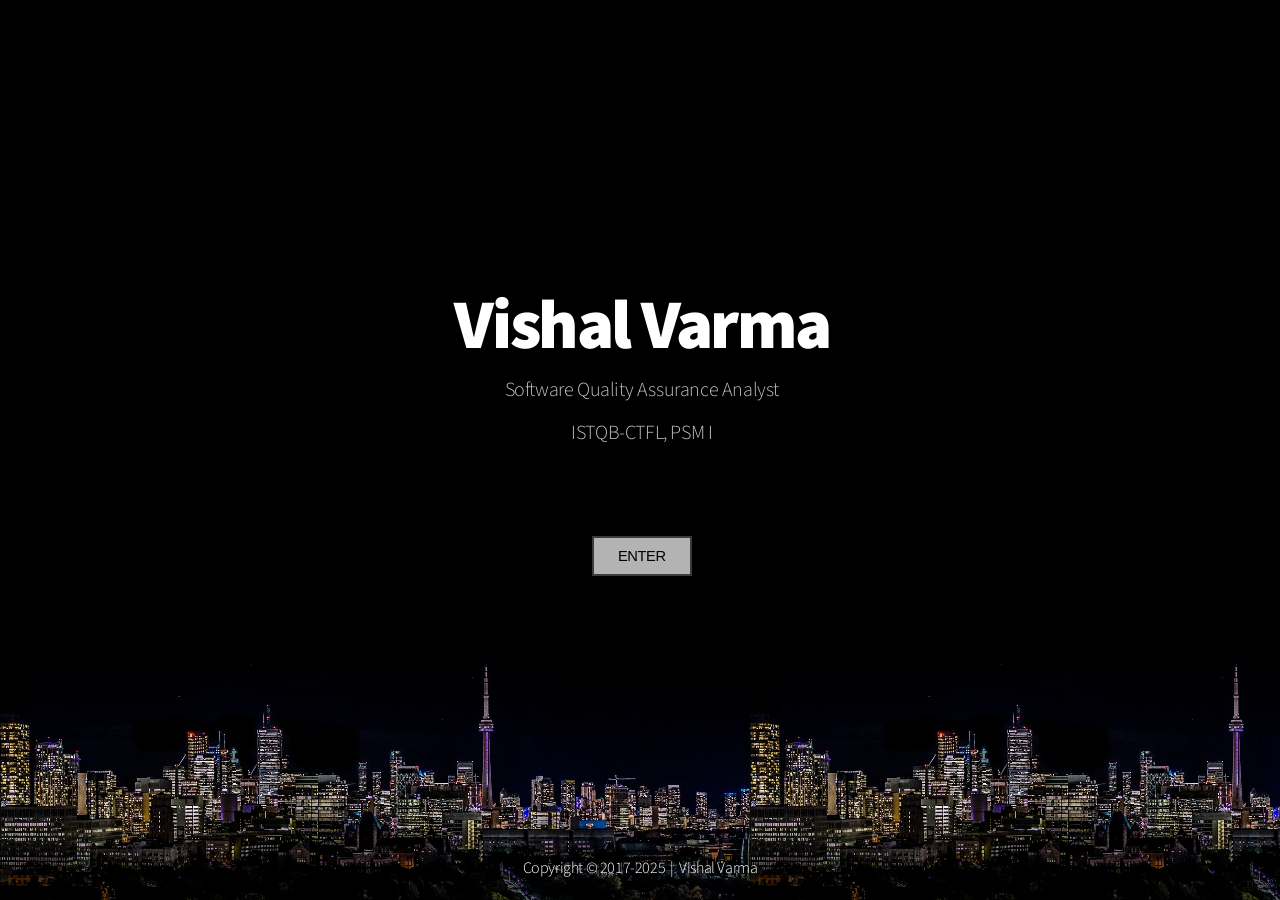
==== index.html @ 4e6e7411 "Add files via upload" ====
<!doctype html>
<html lang="en">
<head>
<meta charset="utf-8" />
<meta name="viewport" content="width=device-width, initial-scale=1" />
<link rel="shortcut icon" type="image/x-icon" href="/favicon.ico">
		<title>Vishal Varma :: Quality Matters</title>
		<!--[if lte IE 8]><script src="assets_index/js/ie/html5shiv.js"></script><![endif]-->
		<link rel="stylesheet" href="assets_index/css/main.css" />
        <!--[if lte IE 8]><link rel="stylesheet" href="assets_index/css/ie8.css" /><![endif]-->
		<!--[if lte IE 9]><link rel="stylesheet" href="assets_index/css/ie9.css" /><![endif]-->
    <style></style>
</head>
        
    <body class="loading">
		<div id="wrapper">
			 <div id="bg"></div>
			 <div id="overlay"></div>
			<div id="main">
				<!-- Header -->
					<header id="header">
						<h1>Vishal Varma</h1>
						<p>Software Quality Assurance Analyst</p>
                        <p>ISTQB-CTFL, PSM I</p>
                        <br><br><br>
                        <a href="/home.html" class="button button5">ENTER</a>   <!--  -->
					</header>

				<!-- Footer -->
					<footer id="footer">
						<div>Copyright &copy; 2017-2025&nbsp; | &nbsp;Vishal Varma <!-- | <a href="mailto:email id here" style="color: white">Contact</a> -->
  						</div>
					</footer>
			</div>
		</div>
		<!--[if lte IE 8]><script src="assets_index/js/ie/respond.min.js"></script><![endif]-->
		<script>
			window.onload = function() { document.body.className = ''; }
			window.ontouchmove = function() { return false; }
			window.onorientationchange = function() { document.body.scrollTop = 0; }
		</script>
	</body>
</html>
---- assets_index/css/main.css ----
@import url("https://fonts.googleapis.com/css?family=Source+Sans+Pro:300,900");
@import url("font-awesome.min.css");

/*
	Aerial by HTML5 UP
	html5up.net | @ajlkn
	Free for personal and commercial use under the CCA 3.0 license (html5up.net/license)
*/

/* Reset */

	html, body, div, span, applet, object, iframe, h1, h2, h3, h4, h5, h6, p, blockquote, pre, a, abbr, acronym, address, big, cite, code, del, dfn, em, img, ins, kbd, q, s, samp, small, strike, strong, sub, sup, tt, var, b, u, i, center, dl, dt, dd, ol, ul, li, fieldset, form, label, legend, table, caption, tbody, tfoot, thead, tr, th, td, article, aside, canvas, details, embed, figure, figcaption, footer, header, hgroup, menu, nav, output, ruby, section, summary, time, mark, audio, video {
		margin: 0;
		padding: 0;
		border: 0;
		font-size: 100%;
		font: inherit;
		vertical-align: baseline;
	}

	article, aside, details, figcaption, figure, footer, header, hgroup, menu, nav, section {
		display: block;
	}

	body {
		line-height: 1;
	}

	ol, ul {
		list-style: none;
	}

	blockquote, q {
		quotes: none;
	}

	blockquote:before, blockquote:after, q:before, q:after {
		content: '';
		content: none;
	}

	table {
		border-collapse: collapse;
		border-spacing: 0;
	}

	body {
		-webkit-text-size-adjust: none;
	}

/* Box Model */

	*, *:before, *:after {
		-moz-box-sizing: border-box;
		-webkit-box-sizing: border-box;
		box-sizing: border-box;
	}

/* Basic */

	body, input, select, textarea {
		color: #fff;
		font-family: 'Source Sans Pro', sans-serif;
		font-size: 15pt;
		font-weight: 300 !important;
		letter-spacing: -0.025em;
		line-height: 1.75em;
	}

	body {
		background: #fff;
		overflow: hidden;
	}

		body.loading * {
			-moz-animation: none !important;
			-webkit-animation: none !important;
			-ms-animation: none !important;
			animation: none !important;
		}

	a {
		-moz-transition: border-color 0.2s ease-in-out;
		-webkit-transition: border-color 0.2s ease-in-out;
		-ms-transition: border-color 0.2s ease-in-out;
		transition: border-color 0.2s ease-in-out;
		border-bottom: dotted 1px;
		color: inherit;
		outline: 0;
		text-decoration: none;
	}

		a:hover {
			border-color: transparent;
		}

/* Button */

.button {
    background-color: white; 
    opacity: 0.7;
    border: none;
    color: white;
    padding: 4px 24px;
    text-align: center;
    text-decoration: none;
    display: inline-block;
    font-size: 11pt;
    font-family: sans-serif;
    -webkit-transition-duration: 0.4s; /* Safari */
    transition-duration: 0.4s;
    cursor: pointer;
}

.button5 {
    background-color: white;
    color: black;
    border: 2px solid #555555;
}

.button5:hover {
    background-color: #555555;
    color: white;
}


/* Icon */

	.icon {
		text-decoration: none;
		position: relative;
	}

		.icon:before {
			-moz-osx-font-smoothing: grayscale;
			-webkit-font-smoothing: antialiased;
			font-family: FontAwesome;
			font-style: normal;
			font-weight: normal;
			text-transform: none !important;
		}

		.icon > .label {
			display: none;
		}

/* Wrapper */

	@-moz-keyframes wrapper {
		0% {
			opacity: 0;
		}

		100% {
			opacity: 1;
		}
	}

	@-webkit-keyframes wrapper {
		0% {
			opacity: 0;
		}

		100% {
			opacity: 1;
		}
	}

	@-ms-keyframes wrapper {
		0% {
			opacity: 0;
		}

		100% {
			opacity: 1;
		}
	}

	@keyframes wrapper {
		0% {
			opacity: 0;
		}

		100% {
			opacity: 1;
		}
	}

	#wrapper {
		-moz-animation: wrapper 3s forwards;
		-webkit-animation: wrapper 3s forwards;
		-ms-animation: wrapper 3s forwards;
		animation: wrapper 3s forwards;
		height: 100%;
		left: 0;
		opacity: 0;
		position: fixed;
		top: 0;
		width: 100%;
	}

/* BG */

	#bg {
		-moz-animation: bg 60s linear infinite;
		-webkit-animation: bg 60s linear infinite;
		-ms-animation: bg 60s linear infinite;
		animation: bg 60s linear infinite;
		-moz-backface-visibility: hidden;
		-webkit-backface-visibility: hidden;
		-ms-backface-visibility: hidden;
		backface-visibility: hidden;
		-moz-transform: translate3d(0,0,0);
		-webkit-transform: translate3d(0,0,0);
		-ms-transform: translate3d(0,0,0);
		transform: translate3d(0,0,0);
	/* Set your background with this */

    /*  background: #348cb2 url("images/bg.jpg") bottom left;  */
        background: black url("images/bg.jpg") bottom left;
		background-repeat: repeat-x;
		height: 100%;
		left: 0;
		opacity: 1;
		position: fixed;
		top: 0;
	}

	@-moz-keyframes bg {
		0% {
			-moz-transform: translate3d(0,0,0);
			-webkit-transform: translate3d(0,0,0);
			-ms-transform: translate3d(0,0,0);
			transform: translate3d(0,0,0);
		}

		100% {
			-moz-transform: translate3d(-2250px,0,0);
			-webkit-transform: translate3d(-2250px,0,0);
			-ms-transform: translate3d(-2250px,0,0);
			transform: translate3d(-2250px,0,0);
		}
	}

	@-webkit-keyframes bg {
		0% {
			-moz-transform: translate3d(0,0,0);
			-webkit-transform: translate3d(0,0,0);
			-ms-transform: translate3d(0,0,0);
			transform: translate3d(0,0,0);
		}

		100% {
			-moz-transform: translate3d(-2250px,0,0);
			-webkit-transform: translate3d(-2250px,0,0);
			-ms-transform: translate3d(-2250px,0,0);
			transform: translate3d(-2250px,0,0);
		}
	}

	@-ms-keyframes bg {
		0% {
			-moz-transform: translate3d(0,0,0);
			-webkit-transform: translate3d(0,0,0);
			-ms-transform: translate3d(0,0,0);
			transform: translate3d(0,0,0);
		}

		100% {
			-moz-transform: translate3d(-2250px,0,0);
			-webkit-transform: translate3d(-2250px,0,0);
			-ms-transform: translate3d(-2250px,0,0);
			transform: translate3d(-2250px,0,0);
		}
	}

	@keyframes bg {
		0% {
			-moz-transform: translate3d(0,0,0);
			-webkit-transform: translate3d(0,0,0);
			-ms-transform: translate3d(0,0,0);
			transform: translate3d(0,0,0);
		}

		100% {
			-moz-transform: translate3d(-2250px,0,0);
			-webkit-transform: translate3d(-2250px,0,0);
			-ms-transform: translate3d(-2250px,0,0);
			transform: translate3d(-2250px,0,0);
		}
	}

	#bg {
		background-size: 2250px auto;
		width: 6750px;
	}

/* Overlay */

	@-moz-keyframes overlay {
		0% {
			opacity: 0;
		}

		100% {
			opacity: 1;
		}
	}

	@-webkit-keyframes overlay {
		0% {
			opacity: 0;
		}

		100% {
			opacity: 1;
		}
	}

	@-ms-keyframes overlay {
		0% {
			opacity: 0;
		}

		100% {
			opacity: 1;
		}
	}

	@keyframes overlay {
		0% {
			opacity: 0;
		}

		100% {
			opacity: 1;
		}
	}

	#overlay {
		-moz-animation: overlay 1.5s 1.5s forwards;
		-webkit-animation: overlay 1.5s 1.5s forwards;
		-ms-animation: overlay 1.5s 1.5s forwards;
		animation: overlay 1.5s 1.5s forwards;
		background-attachment: fixed, fixed;
		background-image: url("images/overlay-pattern.png"), url("images/overlay.svg");
		background-position: top left, center center;
		background-repeat: repeat, no-repeat;
		background-size: auto, cover;
		height: 100%;
		left: 0;
		opacity: 0;
		position: fixed;
		top: 0;
		width: 100%;
	}

/* Main */

	#main {
		height: 100%;
		left: 0;
		position: fixed;
		text-align: center;
		top: 0;
		width: 100%;
	}

		#main:before {
			content: '';
			display: inline-block;
			height: 100%;
			margin-right: 0;
			vertical-align: middle;
			width: 1px;
		}

/* Header */

	@-moz-keyframes header {
		0% {
			-moz-transform: translate3d(0,1em,0);
			-webkit-transform: translate3d(0,1em,0);
			-ms-transform: translate3d(0,1em,0);
			transform: translate3d(0,1em,0);
			opacity: 0;
		}

		100% {
			-moz-transform: translate3d(0,0,0);
			-webkit-transform: translate3d(0,0,0);
			-ms-transform: translate3d(0,0,0);
			transform: translate3d(0,0,0);
			opacity: 1;
		}
	}

	@-webkit-keyframes header {
		0% {
			-moz-transform: translate3d(0,1em,0);
			-webkit-transform: translate3d(0,1em,0);
			-ms-transform: translate3d(0,1em,0);
			transform: translate3d(0,1em,0);
			opacity: 0;
		}

		100% {
			-moz-transform: translate3d(0,0,0);
			-webkit-transform: translate3d(0,0,0);
			-ms-transform: translate3d(0,0,0);
			transform: translate3d(0,0,0);
			opacity: 1;
		}
	}

	@-ms-keyframes header {
		0% {
			-moz-transform: translate3d(0,1em,0);
			-webkit-transform: translate3d(0,1em,0);
			-ms-transform: translate3d(0,1em,0);
			transform: translate3d(0,1em,0);
			opacity: 0;
		}

		100% {
			-moz-transform: translate3d(0,0,0);
			-webkit-transform: translate3d(0,0,0);
			-ms-transform: translate3d(0,0,0);
			transform: translate3d(0,0,0);
			opacity: 1;
		}
	}

	@keyframes header {
		0% {
			-moz-transform: translate3d(0,1em,0);
			-webkit-transform: translate3d(0,1em,0);
			-ms-transform: translate3d(0,1em,0);
			transform: translate3d(0,1em,0);
			opacity: 0;
		}

		100% {
			-moz-transform: translate3d(0,0,0);
			-webkit-transform: translate3d(0,0,0);
			-ms-transform: translate3d(0,0,0);
			transform: translate3d(0,0,0);
			opacity: 1;
		}
	}

	@-moz-keyframes nav-icons {
		0% {
			-moz-transform: translate3d(0,1em,0);
			-webkit-transform: translate3d(0,1em,0);
			-ms-transform: translate3d(0,1em,0);
			transform: translate3d(0,1em,0);
			opacity: 0;
		}

		100% {
			-moz-transform: translate3d(0,0,0);
			-webkit-transform: translate3d(0,0,0);
			-ms-transform: translate3d(0,0,0);
			transform: translate3d(0,0,0);
			opacity: 1;
		}
	}

	@-webkit-keyframes nav-icons {
		0% {
			-moz-transform: translate3d(0,1em,0);
			-webkit-transform: translate3d(0,1em,0);
			-ms-transform: translate3d(0,1em,0);
			transform: translate3d(0,1em,0);
			opacity: 0;
		}

		100% {
			-moz-transform: translate3d(0,0,0);
			-webkit-transform: translate3d(0,0,0);
			-ms-transform: translate3d(0,0,0);
			transform: translate3d(0,0,0);
			opacity: 1;
		}
	}

	@-ms-keyframes nav-icons {
		0% {
			-moz-transform: translate3d(0,1em,0);
			-webkit-transform: translate3d(0,1em,0);
			-ms-transform: translate3d(0,1em,0);
			transform: translate3d(0,1em,0);
			opacity: 0;
		}

		100% {
			-moz-transform: translate3d(0,0,0);
			-webkit-transform: translate3d(0,0,0);
			-ms-transform: translate3d(0,0,0);
			transform: translate3d(0,0,0);
			opacity: 1;
		}
	}

	@keyframes nav-icons {
		0% {
			-moz-transform: translate3d(0,1em,0);
			-webkit-transform: translate3d(0,1em,0);
			-ms-transform: translate3d(0,1em,0);
			transform: translate3d(0,1em,0);
			opacity: 0;
		}

		100% {
			-moz-transform: translate3d(0,0,0);
			-webkit-transform: translate3d(0,0,0);
			-ms-transform: translate3d(0,0,0);
			transform: translate3d(0,0,0);
			opacity: 1;
		}
	}

	#header {
		-moz-animation: header 1s 2.25s forwards;
		-webkit-animation: header 1s 2.25s forwards;
		-ms-animation: header 1s 2.25s forwards;
		animation: header 1s 2.25s forwards;
		-moz-backface-visibility: hidden;
		-webkit-backface-visibility: hidden;
		-ms-backface-visibility: hidden;
		backface-visibility: hidden;
		-moz-transform: translate3d(0,0,0);
		-webkit-transform: translate3d(0,0,0);
		-ms-transform: translate3d(0,0,0);
		transform: translate3d(0,0,0);
		cursor: default;
		display: inline-block;
		opacity: 0;
		position: relative;
		text-align: center;
		top: -1em;
		vertical-align: middle;
		width: 90%;
	}

		#header h1 {
			font-size: 4.35em;
			font-weight: 900;
			letter-spacing: -0.035em;
			line-height: 1em;
		}

		#header p {
			font-size: 1.25em;
			margin: 0.75em 0 0.25em 0;
			opacity: 0.75;
		}

		#header nav {
			margin: 1.5em 0 0 0;
		}

			#header nav li {
				-moz-animation: nav-icons 0.5s ease-in-out forwards;
				-webkit-animation: nav-icons 0.5s ease-in-out forwards;
				-ms-animation: nav-icons 0.5s ease-in-out forwards;
				animation: nav-icons 0.5s ease-in-out forwards;
				-moz-backface-visibility: hidden;
				-webkit-backface-visibility: hidden;
				-ms-backface-visibility: hidden;
				backface-visibility: hidden;
				-moz-transform: translate3d(0,0,0);
				-webkit-transform: translate3d(0,0,0);
				-ms-transform: translate3d(0,0,0);
				transform: translate3d(0,0,0);
				display: inline-block;
				height: 5.35em;
				line-height: 5.885em;
				opacity: 0;
				position: relative;
				top: 0;
				width: 5.35em;
			}

				#header nav li:nth-child(1) {
					-moz-animation-delay: 2.5s;
					-webkit-animation-delay: 2.5s;
					-ms-animation-delay: 2.5s;
					animation-delay: 2.5s;
				}

				#header nav li:nth-child(2) {
					-moz-animation-delay: 2.75s;
					-webkit-animation-delay: 2.75s;
					-ms-animation-delay: 2.75s;
					animation-delay: 2.75s;
				}

				#header nav li:nth-child(3) {
					-moz-animation-delay: 3s;
					-webkit-animation-delay: 3s;
					-ms-animation-delay: 3s;
					animation-delay: 3s;
				}

				#header nav li:nth-child(4) {
					-moz-animation-delay: 3.25s;
					-webkit-animation-delay: 3.25s;
					-ms-animation-delay: 3.25s;
					animation-delay: 3.25s;
				}

				#header nav li:nth-child(5) {
					-moz-animation-delay: 3.5s;
					-webkit-animation-delay: 3.5s;
					-ms-animation-delay: 3.5s;
					animation-delay: 3.5s;
				}

				#header nav li:nth-child(6) {
					-moz-animation-delay: 3.75s;
					-webkit-animation-delay: 3.75s;
					-ms-animation-delay: 3.75s;
					animation-delay: 3.75s;
				}

				#header nav li:nth-child(7) {
					-moz-animation-delay: 4s;
					-webkit-animation-delay: 4s;
					-ms-animation-delay: 4s;
					animation-delay: 4s;
				}

				#header nav li:nth-child(8) {
					-moz-animation-delay: 4.25s;
					-webkit-animation-delay: 4.25s;
					-ms-animation-delay: 4.25s;
					animation-delay: 4.25s;
				}

				#header nav li:nth-child(9) {
					-moz-animation-delay: 4.5s;
					-webkit-animation-delay: 4.5s;
					-ms-animation-delay: 4.5s;
					animation-delay: 4.5s;
				}

				#header nav li:nth-child(10) {
					-moz-animation-delay: 4.75s;
					-webkit-animation-delay: 4.75s;
					-ms-animation-delay: 4.75s;
					animation-delay: 4.75s;
				}

			#header nav a {
				-webkit-tap-highlight-color: transparent;
				-webkit-touch-callout: none;
				border: 0;
				display: inline-block;
			}

				#header nav a:before {
					-moz-transition: all 0.2s ease-in-out;
					-webkit-transition: all 0.2s ease-in-out;
					-ms-transition: all 0.2s ease-in-out;
					transition: all 0.2s ease-in-out;
					border-radius: 100%;
					border: solid 1px #fff;
					display: block;
					font-size: 1.75em;
					height: 2.5em;
					line-height: 2.5em;
					position: relative;
					text-align: center;
					top: 0;
					width: 2.5em;
				}

				#header nav a:hover {
					font-size: 1.1em;
				}

					#header nav a:hover:before {
						background-color: rgba(255, 255, 255, 0.175);
						color: #fff;
					}

				#header nav a:active {
					font-size: 0.95em;
					background: none;
				}

					#header nav a:active:before {
						background-color: rgba(255, 255, 255, 0.35);
						color: #fff;
					}

				#header nav a span {
					display: none;
				}

/* Footer */

	#footer {
		background-image: -moz-linear-gradient(top, rgba(0,0,0,0), rgba(0,0,0,0.5) 75%);
		background-image: -webkit-linear-gradient(top, rgba(0,0,0,0), rgba(0,0,0,0.5) 75%);
		background-image: -ms-linear-gradient(top, rgba(0,0,0,0), rgba(0,0,0,0.5) 75%);
		background-image: linear-gradient(top, rgba(0,0,0,0), rgba(0,0,0,0.5) 75%);
		bottom: 0;
		cursor: default;
		height: 6em;
		left: 0;
		line-height: 8em;
		position: absolute;
		text-align: center;
		width: 100%;
	}

/* Wide */

	@media screen and (max-width: 1680px) {

		/* Basic */

			body, input, select, textarea {
				font-size: 13pt;
			}

		/* BG */

			@-moz-keyframes bg {
				0% {
					-moz-transform: translate3d(0,0,0);
					-webkit-transform: translate3d(0,0,0);
					-ms-transform: translate3d(0,0,0);
					transform: translate3d(0,0,0);
				}

				100% {
					-moz-transform: translate3d(-1500px,0,0);
					-webkit-transform: translate3d(-1500px,0,0);
					-ms-transform: translate3d(-1500px,0,0);
					transform: translate3d(-1500px,0,0);
				}

	}

		@-webkit-keyframes bg {
			0% {
				-moz-transform: translate3d(0,0,0);
				-webkit-transform: translate3d(0,0,0);
				-ms-transform: translate3d(0,0,0);
				transform: translate3d(0,0,0);
			}

			100% {
				-moz-transform: translate3d(-1500px,0,0);
				-webkit-transform: translate3d(-1500px,0,0);
				-ms-transform: translate3d(-1500px,0,0);
				transform: translate3d(-1500px,0,0);
			}
			}

		@-ms-keyframes bg {
			0% {
				-moz-transform: translate3d(0,0,0);
				-webkit-transform: translate3d(0,0,0);
				-ms-transform: translate3d(0,0,0);
				transform: translate3d(0,0,0);
			}

			100% {
				-moz-transform: translate3d(-1500px,0,0);
				-webkit-transform: translate3d(-1500px,0,0);
				-ms-transform: translate3d(-1500px,0,0);
				transform: translate3d(-1500px,0,0);
			}
		}

		@keyframes bg {
			0% {
				-moz-transform: translate3d(0,0,0);
				-webkit-transform: translate3d(0,0,0);
				-ms-transform: translate3d(0,0,0);
				transform: translate3d(0,0,0);
			}

			100% {
				-moz-transform: translate3d(-1500px,0,0);
				-webkit-transform: translate3d(-1500px,0,0);
				-ms-transform: translate3d(-1500px,0,0);
				transform: translate3d(-1500px,0,0);
			}
		}

		#bg {
			background-size: 1500px auto;
			width: 4500px;
		} }

/* Normal */

	@media screen and (max-width: 1280px) {

		/* Basic */

			body, input, select, textarea {
				font-size: 12pt;
			}

		/* BG */

			@-moz-keyframes bg {
				0% {
					-moz-transform: translate3d(0,0,0);
					-webkit-transform: translate3d(0,0,0);
					-ms-transform: translate3d(0,0,0);
					transform: translate3d(0,0,0);
				}

				100% {
					-moz-transform: translate3d(-750px,0,0);
					-webkit-transform: translate3d(-750px,0,0);
					-ms-transform: translate3d(-750px,0,0);
					transform: translate3d(-750px,0,0);
				}

	}

		@-webkit-keyframes bg {
			0% {
				-moz-transform: translate3d(0,0,0);
				-webkit-transform: translate3d(0,0,0);
				-ms-transform: translate3d(0,0,0);
				transform: translate3d(0,0,0);
			}

			100% {
				-moz-transform: translate3d(-750px,0,0);
				-webkit-transform: translate3d(-750px,0,0);
				-ms-transform: translate3d(-750px,0,0);
				transform: translate3d(-750px,0,0);
			}
			}

		@-ms-keyframes bg {
			0% {
				-moz-transform: translate3d(0,0,0);
				-webkit-transform: translate3d(0,0,0);
				-ms-transform: translate3d(0,0,0);
				transform: translate3d(0,0,0);
			}

			100% {
				-moz-transform: translate3d(-750px,0,0);
				-webkit-transform: translate3d(-750px,0,0);
				-ms-transform: translate3d(-750px,0,0);
				transform: translate3d(-750px,0,0);
			}
		}

		@keyframes bg {
			0% {
				-moz-transform: translate3d(0,0,0);
				-webkit-transform: translate3d(0,0,0);
				-ms-transform: translate3d(0,0,0);
				transform: translate3d(0,0,0);
			}

			100% {
				-moz-transform: translate3d(-750px,0,0);
				-webkit-transform: translate3d(-750px,0,0);
				-ms-transform: translate3d(-750px,0,0);
				transform: translate3d(-750px,0,0);
			}
		}

		#bg {
			background-size: 750px auto;
			width: 2250px;
		} }

/* Mobile */

	@media screen and (max-width: 736px) {

		/* Basic */

			body {
				min-width: 320px;
			}

			body, input, select, textarea {
				font-size: 11pt;
			}

		/* BG */

			@-moz-keyframes bg {
				0% {
					-moz-transform: translate3d(0,0,0);
					-webkit-transform: translate3d(0,0,0);
					-ms-transform: translate3d(0,0,0);
					transform: translate3d(0,0,0);
				}

				100% {
					-moz-transform: translate3d(-300px,0,0);
					-webkit-transform: translate3d(-300px,0,0);
					-ms-transform: translate3d(-300px,0,0);
					transform: translate3d(-300px,0,0);
				}

	}

		@-webkit-keyframes bg {
			0% {
				-moz-transform: translate3d(0,0,0);
				-webkit-transform: translate3d(0,0,0);
				-ms-transform: translate3d(0,0,0);
				transform: translate3d(0,0,0);
			}

			100% {
				-moz-transform: translate3d(-300px,0,0);
				-webkit-transform: translate3d(-300px,0,0);
				-ms-transform: translate3d(-300px,0,0);
				transform: translate3d(-300px,0,0);
			}
			}

		@-ms-keyframes bg {
			0% {
				-moz-transform: translate3d(0,0,0);
				-webkit-transform: translate3d(0,0,0);
				-ms-transform: translate3d(0,0,0);
				transform: translate3d(0,0,0);
			}

			100% {
				-moz-transform: translate3d(-300px,0,0);
				-webkit-transform: translate3d(-300px,0,0);
				-ms-transform: translate3d(-300px,0,0);
				transform: translate3d(-300px,0,0);
			}
		}

		@keyframes bg {
			0% {
				-moz-transform: translate3d(0,0,0);
				-webkit-transform: translate3d(0,0,0);
				-ms-transform: translate3d(0,0,0);
				transform: translate3d(0,0,0);
			}

			100% {
				-moz-transform: translate3d(-300px,0,0);
				-webkit-transform: translate3d(-300px,0,0);
				-ms-transform: translate3d(-300px,0,0);
				transform: translate3d(-300px,0,0);
			}
		}

		#bg {
			background-size: 300px auto;
			width: 900px;
		}

	/* Header */

		#header h1 {
			font-size: 2.5em;
		}

		#header p {
			font-size: 1em;
		}

		#header nav {
			font-size: 1em;
		}

			#header nav a:hover {
				font-size: 1em;
			}

			#header nav a:active {
				font-size: 1em;
			} }

/* Mobile (Portrait) */

	@media screen and (max-width: 480px) {

		/* BG */

			@-moz-keyframes bg {
				0% {
					-moz-transform: translate3d(0,0,0);
					-webkit-transform: translate3d(0,0,0);
					-ms-transform: translate3d(0,0,0);
					transform: translate3d(0,0,0);
				}

				100% {
					-moz-transform: translate3d(-412.5px,0,0);
					-webkit-transform: translate3d(-412.5px,0,0);
					-ms-transform: translate3d(-412.5px,0,0);
					transform: translate3d(-412.5px,0,0);
				}

	}

		@-webkit-keyframes bg {
			0% {
				-moz-transform: translate3d(0,0,0);
				-webkit-transform: translate3d(0,0,0);
				-ms-transform: translate3d(0,0,0);
				transform: translate3d(0,0,0);
			}

			100% {
				-moz-transform: translate3d(-412.5px,0,0);
				-webkit-transform: translate3d(-412.5px,0,0);
				-ms-transform: translate3d(-412.5px,0,0);
				transform: translate3d(-412.5px,0,0);
			}
			}

		@-ms-keyframes bg {
			0% {
				-moz-transform: translate3d(0,0,0);
				-webkit-transform: translate3d(0,0,0);
				-ms-transform: translate3d(0,0,0);
				transform: translate3d(0,0,0);
			}

			100% {
				-moz-transform: translate3d(-412.5px,0,0);
				-webkit-transform: translate3d(-412.5px,0,0);
				-ms-transform: translate3d(-412.5px,0,0);
				transform: translate3d(-412.5px,0,0);
			}
		}

		@keyframes bg {
			0% {
				-moz-transform: translate3d(0,0,0);
				-webkit-transform: translate3d(0,0,0);
				-ms-transform: translate3d(0,0,0);
				transform: translate3d(0,0,0);
			}

			100% {
				-moz-transform: translate3d(-412.5px,0,0);
				-webkit-transform: translate3d(-412.5px,0,0);
				-ms-transform: translate3d(-412.5px,0,0);
				transform: translate3d(-412.5px,0,0);
			}
		}

		#bg {
			background-size: 412.5px auto;
			width: 1237.5px;
		}

	/* Header */

		#header nav {
			padding: 0 1em;
		} }
---- assets_index/css/ie8.css ----
/*
	Aerial by HTML5 UP
	html5up.net | @ajlkn
	Free for personal and commercial use under the CCA 3.0 license (html5up.net/license)
*/

/* Header */

	#header nav a {
		position: relative;
		border: solid 1px #fff;
		border-radius: 100%;
		-ms-behavior: url("assets/js/ie/PIE.htc");
	}

		#header nav a:before {
			border: 0;
		}

/* Footer */

	#footer {
		background-image: url("images/ie/footer.png");
		background-position: bottom left;
		background-repeat: repeat-x;
	}
---- assets_index/css/ie9.css ----
/*
	Aerial by HTML5 UP
	html5up.net | @ajlkn
	Free for personal and commercial use under the CCA 3.0 license (html5up.net/license)
*/

/* Wrapper */

	#wrapper {
		opacity: 1;
	}

/* Overlay */

	#overlay {
		opacity: 1;
	}

/* Header */

	#header {
		opacity: 1;
	}

		#header nav li {
			opacity: 1;
		}

/* Footer */

	#footer {
		background-image: url("images/ie/footer.svg");
	}
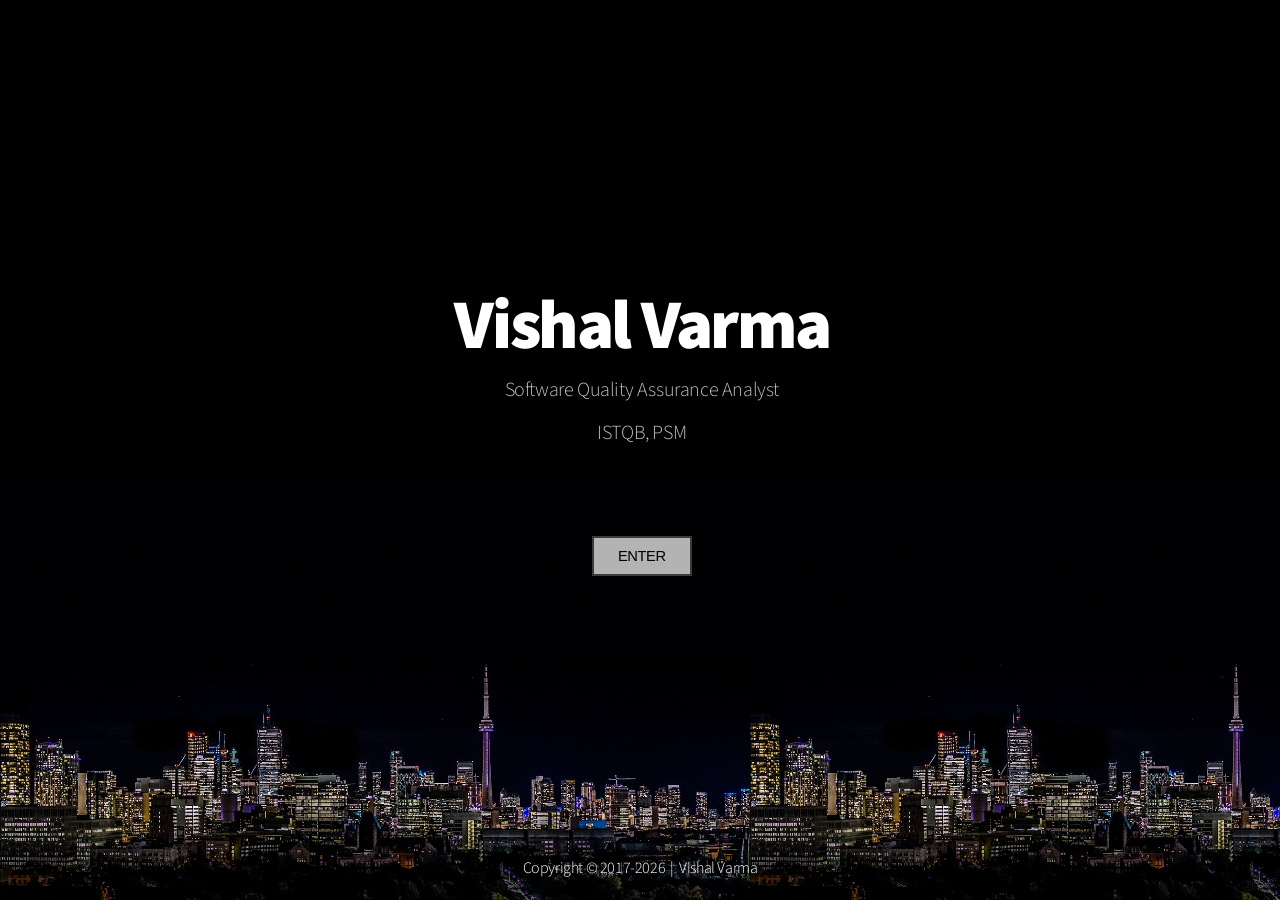
==== commit 48763431: "Update copyright year and ISTQB certifications Updated footer copyright year and modified ISTQB cert" ====
--- a/index.html
+++ b/index.html
@@ -21,14 +21,14 @@
 					<header id="header">
 						<h1>Vishal Varma</h1>
 						<p>Software Quality Assurance Analyst</p>
-                        <p>ISTQB-CTFL, PSM I</p>
+                        <p>ISTQB, PSM</p>
                         <br><br><br>
                         <a href="/home.html" class="button button5">ENTER</a>   <!--  -->
 					</header>
 
 				<!-- Footer -->
 					<footer id="footer">
-						<div>Copyright &copy; 2017-2025&nbsp; | &nbsp;Vishal Varma <!-- | <a href="mailto:email id here" style="color: white">Contact</a> -->
+						<div>Copyright &copy; 2017-2026&nbsp; | &nbsp;Vishal Varma <!-- | <a href="mailto:email id here" style="color: white">Contact</a> -->
   						</div>
 					</footer>
 			</div>
@@ -40,4 +40,4 @@
 			window.onorientationchange = function() { document.body.scrollTop = 0; }
 		</script>
 	</body>
-</html>+</html>
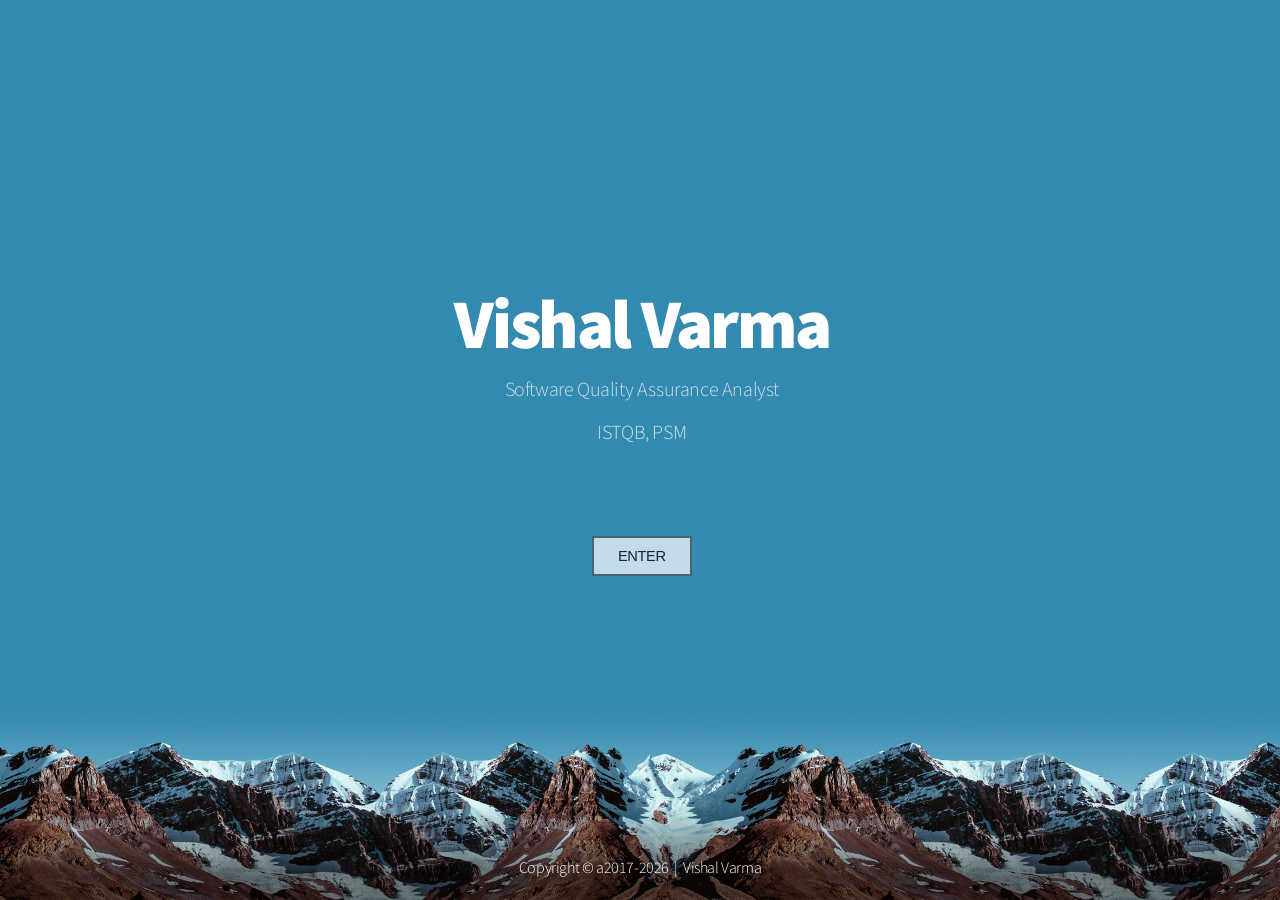
==== commit 43577954: "test 1" ====
--- a/index.html
+++ b/index.html
@@ -28,7 +28,7 @@
 
 				<!-- Footer -->
 					<footer id="footer">
-						<div>Copyright &copy; 2017-2026&nbsp; | &nbsp;Vishal Varma <!-- | <a href="mailto:email id here" style="color: white">Contact</a> -->
+						<div>Copyright &copy; a2017-2026&nbsp; | &nbsp;Vishal Varma <!-- | <a href="mailto:email id here" style="color: white">Contact</a> -->
   						</div>
 					</footer>
 			</div>
--- a/assets_index/css/main.css
+++ b/assets_index/css/main.css
@@ -216,8 +216,8 @@
 		transform: translate3d(0,0,0);
 	/* Set your background with this */
 
-    /*  background: #348cb2 url("images/bg.jpg") bottom left;  */
-        background: black url("images/bg.jpg") bottom left;
+	/*  background: black url("images/bg0.jpg") bottom left;      */
+        background: #348cb2 url("images/bg.jpg") bottom left;
 		background-repeat: repeat-x;
 		height: 100%;
 		left: 0;
@@ -1069,4 +1069,4 @@
 
 		#header nav {
 			padding: 0 1em;
-		} }+		} }
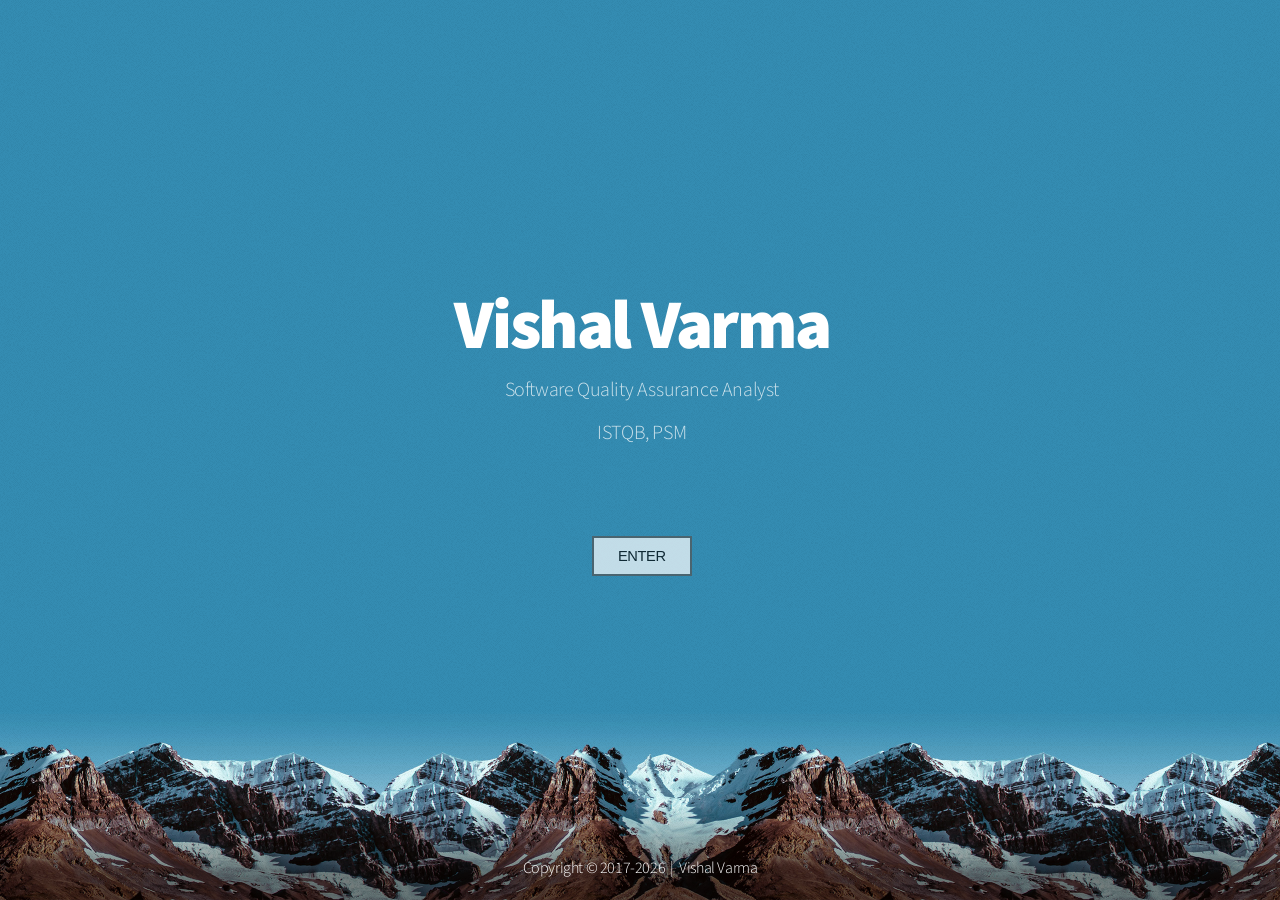
==== commit 6efa5c3d: "test 2" ====
--- a/index.html
+++ b/index.html
@@ -28,7 +28,7 @@
 
 				<!-- Footer -->
 					<footer id="footer">
-						<div>Copyright &copy; a2017-2026&nbsp; | &nbsp;Vishal Varma <!-- | <a href="mailto:email id here" style="color: white">Contact</a> -->
+						<div>Copyright &copy; 2017-2026&nbsp; | &nbsp;Vishal Varma <!-- | <a href="mailto:email id here" style="color: white">Contact</a> -->
   						</div>
 					</footer>
 			</div>
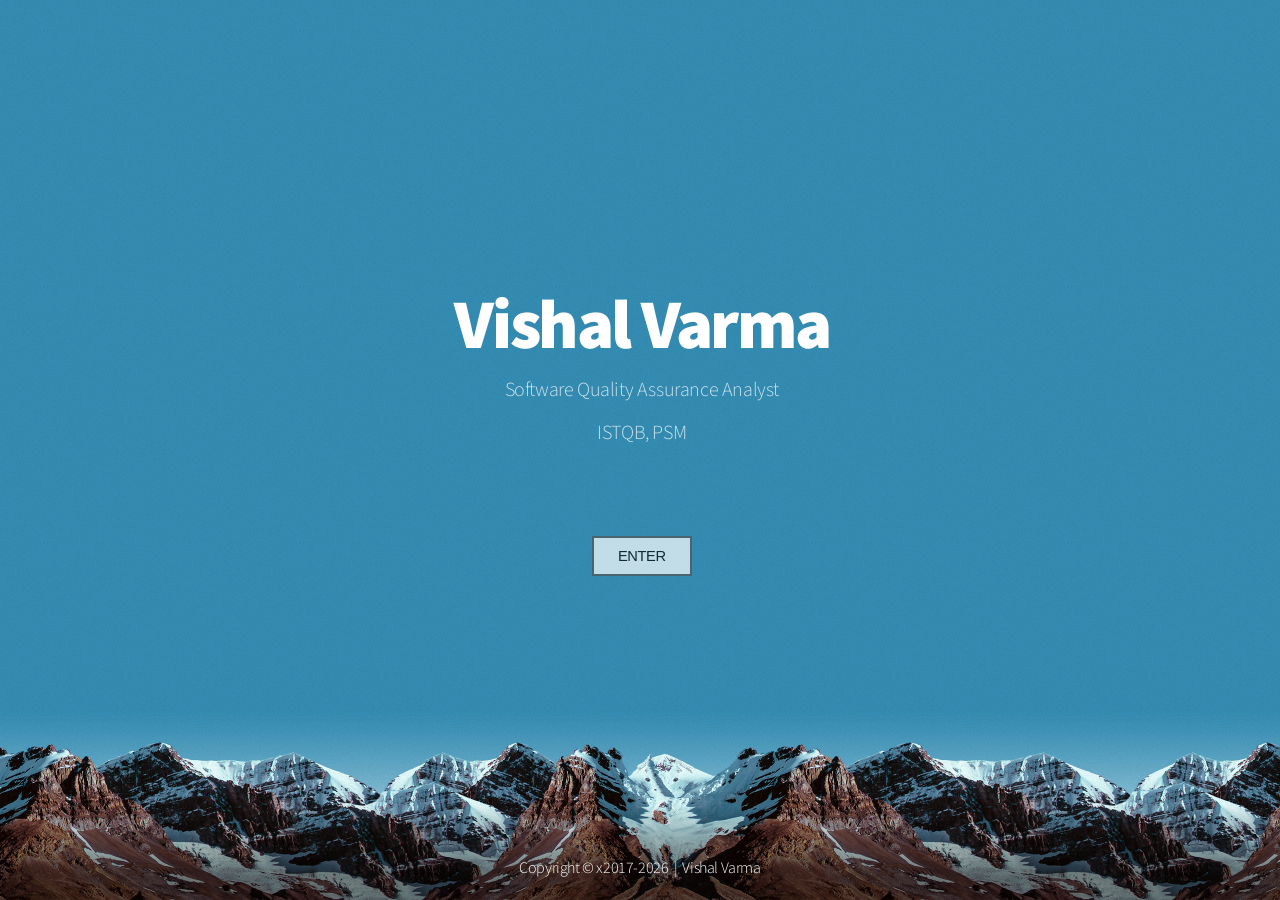
==== commit 52031899: "test 3" ====
--- a/index.html
+++ b/index.html
@@ -28,7 +28,7 @@
 
 				<!-- Footer -->
 					<footer id="footer">
-						<div>Copyright &copy; 2017-2026&nbsp; | &nbsp;Vishal Varma <!-- | <a href="mailto:email id here" style="color: white">Contact</a> -->
+						<div>Copyright &copy; x2017-2026&nbsp; | &nbsp;Vishal Varma <!-- | <a href="mailto:email id here" style="color: white">Contact</a> -->
   						</div>
 					</footer>
 			</div>
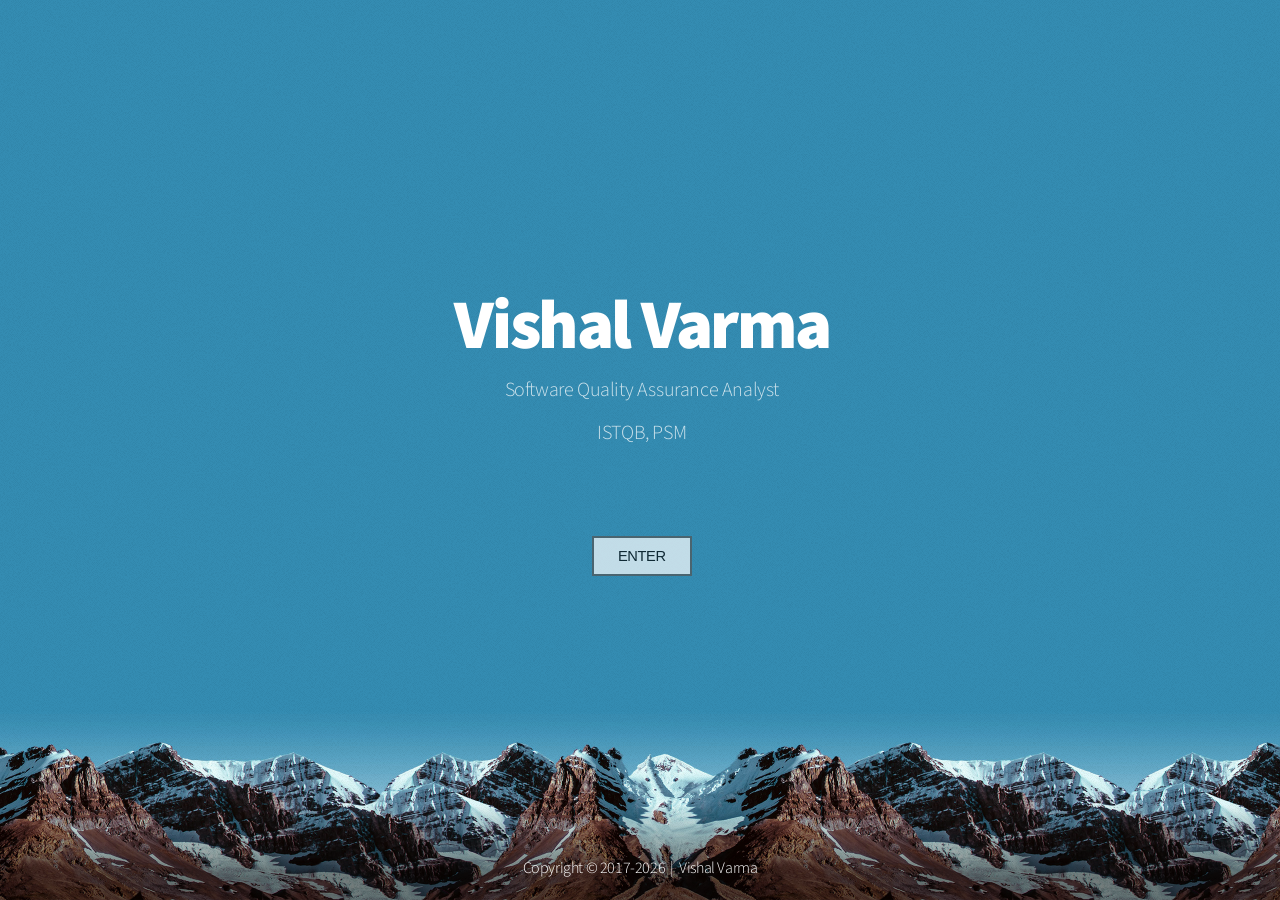
==== commit bf27b5b0: "final test 4" ====
--- a/index.html
+++ b/index.html
@@ -28,7 +28,7 @@
 
 				<!-- Footer -->
 					<footer id="footer">
-						<div>Copyright &copy; x2017-2026&nbsp; | &nbsp;Vishal Varma <!-- | <a href="mailto:email id here" style="color: white">Contact</a> -->
+						<div>Copyright &copy; 2017-2026&nbsp; | &nbsp;Vishal Varma <!-- | <a href="mailto:email id here" style="color: white">Contact</a> -->
   						</div>
 					</footer>
 			</div>
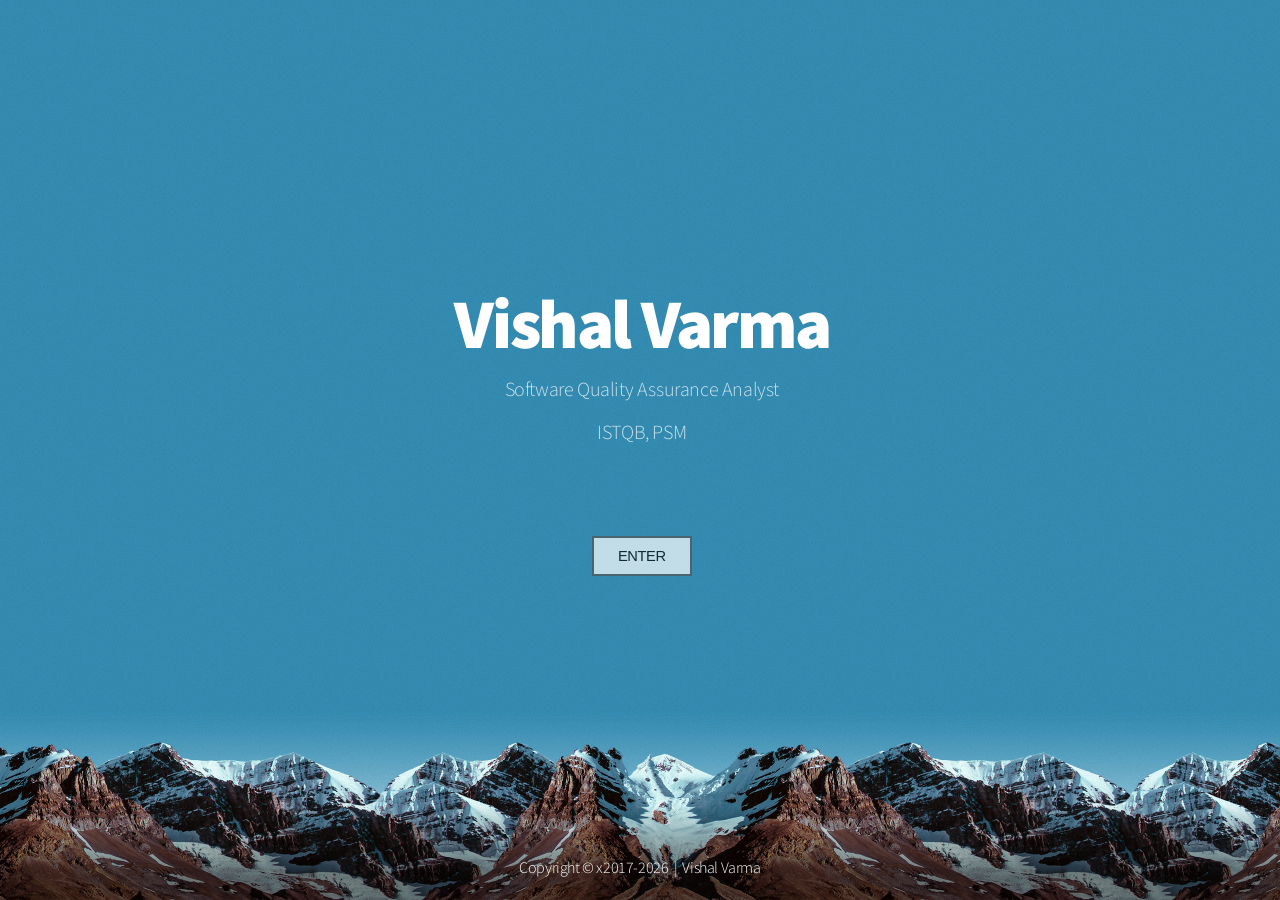
==== commit 6e0a2cd1: "test5" ====
--- a/index.html
+++ b/index.html
@@ -28,7 +28,7 @@
 
 				<!-- Footer -->
 					<footer id="footer">
-						<div>Copyright &copy; 2017-2026&nbsp; | &nbsp;Vishal Varma <!-- | <a href="mailto:email id here" style="color: white">Contact</a> -->
+						<div>Copyright &copy; x2017-2026&nbsp; | &nbsp;Vishal Varma <!-- | <a href="mailto:email id here" style="color: white">Contact</a> -->
   						</div>
 					</footer>
 			</div>
--- a/assets_index/css/main.css
+++ b/assets_index/css/main.css
@@ -214,10 +214,11 @@
 		-webkit-transform: translate3d(0,0,0);
 		-ms-transform: translate3d(0,0,0);
 		transform: translate3d(0,0,0);
+		
 	/* Set your background with this */
 
-	/*  background: black url("images/bg0.jpg") bottom left;      */
-        background: #348cb2 url("images/bg.jpg") bottom left;
+	  /* background: black url("images/bg_toronto.jpg") bottom left;   */   /* OR */
+        background: #348cb2 url("images/bg_mountains.jpg") bottom left;  
 		background-repeat: repeat-x;
 		height: 100%;
 		left: 0;
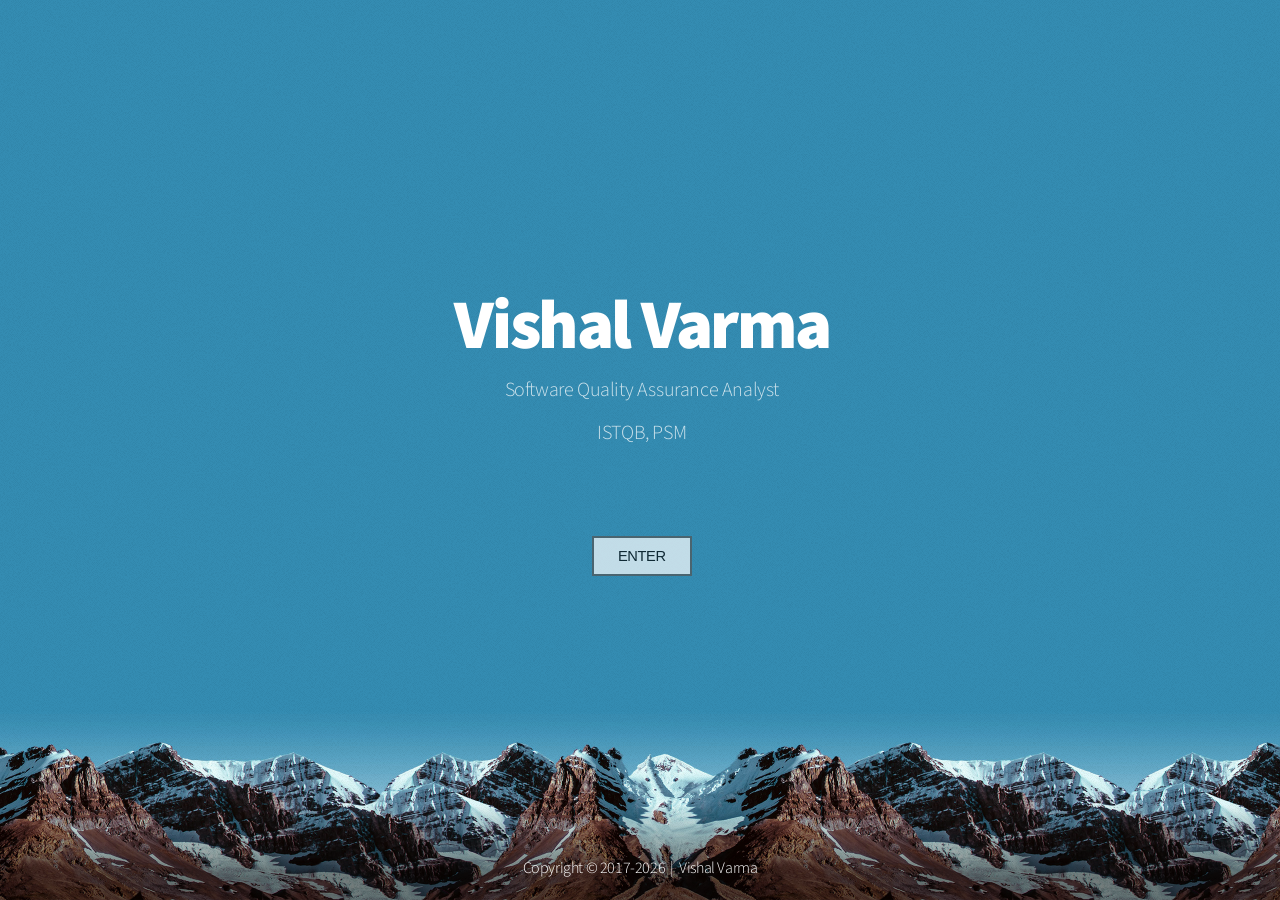
==== commit ad6071c9: "Test6" ====
--- a/index.html
+++ b/index.html
@@ -28,7 +28,7 @@
 
 				<!-- Footer -->
 					<footer id="footer">
-						<div>Copyright &copy; x2017-2026&nbsp; | &nbsp;Vishal Varma <!-- | <a href="mailto:email id here" style="color: white">Contact</a> -->
+						<div>Copyright &copy; 2017-2026&nbsp; | &nbsp;Vishal Varma <!-- | <a href="mailto:email id here" style="color: white">Contact</a> -->
   						</div>
 					</footer>
 			</div>
